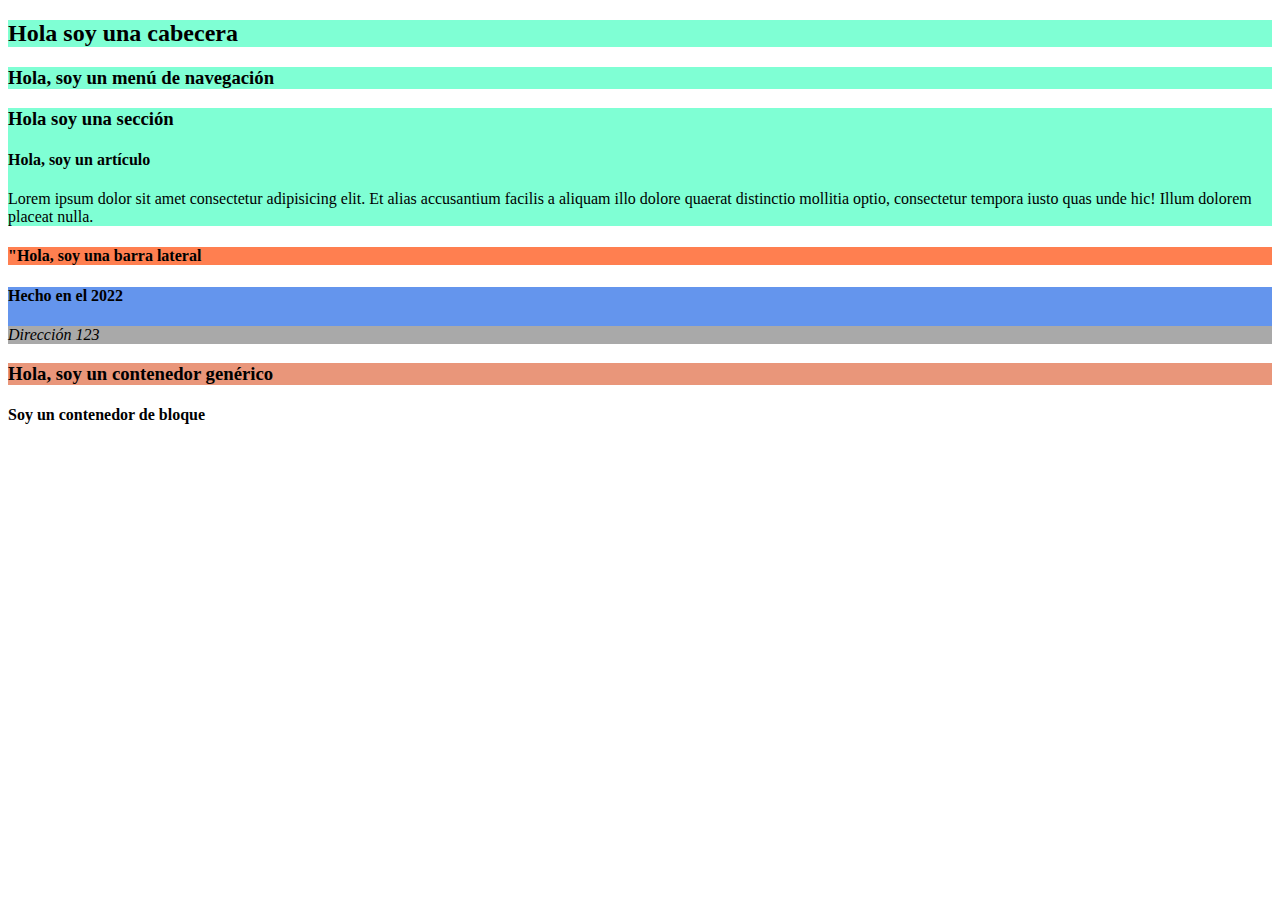
==== index.html @ daca7a4a "Cambios aplicados 29marzo 5pm" ====
<!DOCTYPE html>
<html>
    <head>
        <title>ProyectoPedidos</title>
    </head>
    <body>
        <header style="background-color: aquamarine";>
            <h2>Hola soy una cabecera</h2>
        </header>
        <nav style="background-color:aquamarine"> 
            <h3>Hola, soy un menú de navegación</h3>
        </nav>
        <section style="background-color: aquamarine;">
            <h3>Hola soy una sección</h3>
            <article style="background-color:aquamarine;"">
                <h4>Hola, soy un artículo</h3>
                <p>Lorem ipsum dolor sit amet consectetur adipisicing elit. Et alias accusantium facilis a aliquam illo dolore quaerat distinctio mollitia optio, consectetur tempora iusto quas unde hic! Illum dolorem placeat nulla.</p>
            </article>
        </section>
        <aside style="background-color: coral;">
            <h4>"Hola, soy una barra lateral</h4>
        </aside>
        <footer style="background-color: cornflowerblue;">
            <h4>Hecho en el 2022</h4>
            <address style="background-color: darkgray;">Dirección 123</address>
        </footer>
        <div style="background-color: darksalmon;">
            <h3>Hola, soy un contenedor genérico</h3>
        </div>
        <span style="background-color: rgb(79, 77, 47);">
            <h4>Soy un contenedor de bloque</h4>
        </span>
    </body>
    <footer>
        
    </footer>

</html>
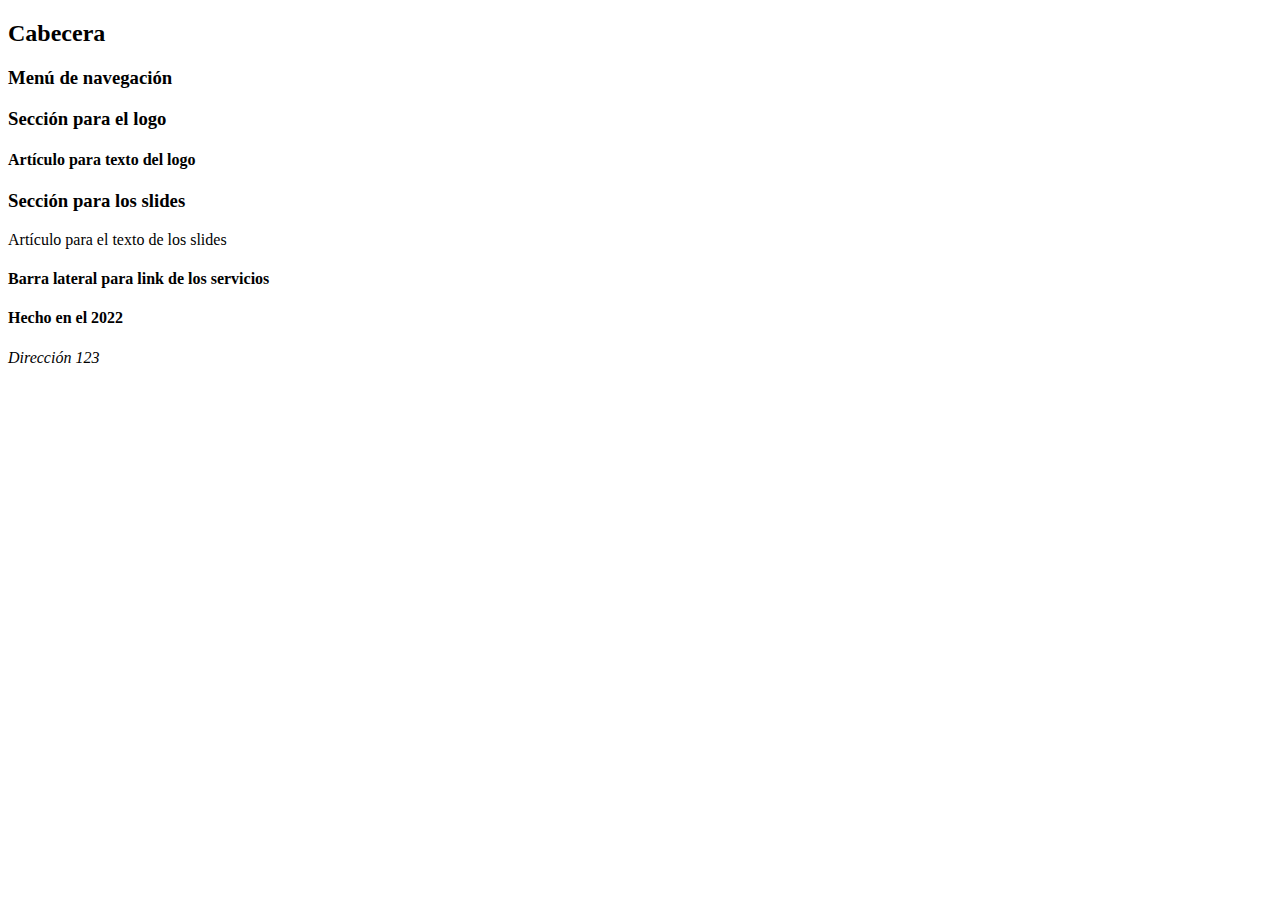
==== commit ee4ee929: "Archivo de pruebas subido 29marzo 5:40pm" ====
--- a/index.html
+++ b/index.html
@@ -4,32 +4,31 @@
         <title>ProyectoPedidos</title>
     </head>
     <body>
-        <header style="background-color: aquamarine";>
-            <h2>Hola soy una cabecera</h2>
+        <header>
+            <h2>Cabecera</h2>
         </header>
-        <nav style="background-color:aquamarine"> 
-            <h3>Hola, soy un menú de navegación</h3>
+        <nav> 
+            <h3>Menú de navegación</h3>
         </nav>
-        <section style="background-color: aquamarine;">
-            <h3>Hola soy una sección</h3>
-            <article style="background-color:aquamarine;"">
-                <h4>Hola, soy un artículo</h3>
-                <p>Lorem ipsum dolor sit amet consectetur adipisicing elit. Et alias accusantium facilis a aliquam illo dolore quaerat distinctio mollitia optio, consectetur tempora iusto quas unde hic! Illum dolorem placeat nulla.</p>
+        <section>
+            <h3>Sección para el logo</h3>
+            <article >
+                <h4>Artículo para texto del logo</h3>                
             </article>
         </section>
-        <aside style="background-color: coral;">
-            <h4>"Hola, soy una barra lateral</h4>
+        <section>
+            <h3>Sección para los slides</h3>
+            <article>Artículo para el texto de los slides</article>
+        </section>
+        <aside>
+            <h4>Barra lateral para link de los servicios</h4>
         </aside>
-        <footer style="background-color: cornflowerblue;">
+        <footer>
             <h4>Hecho en el 2022</h4>
-            <address style="background-color: darkgray;">Dirección 123</address>
+            <address>Dirección 123</address>
         </footer>
-        <div style="background-color: darksalmon;">
-            <h3>Hola, soy un contenedor genérico</h3>
-        </div>
-        <span style="background-color: rgb(79, 77, 47);">
-            <h4>Soy un contenedor de bloque</h4>
-        </span>
+
+
     </body>
     <footer>
         
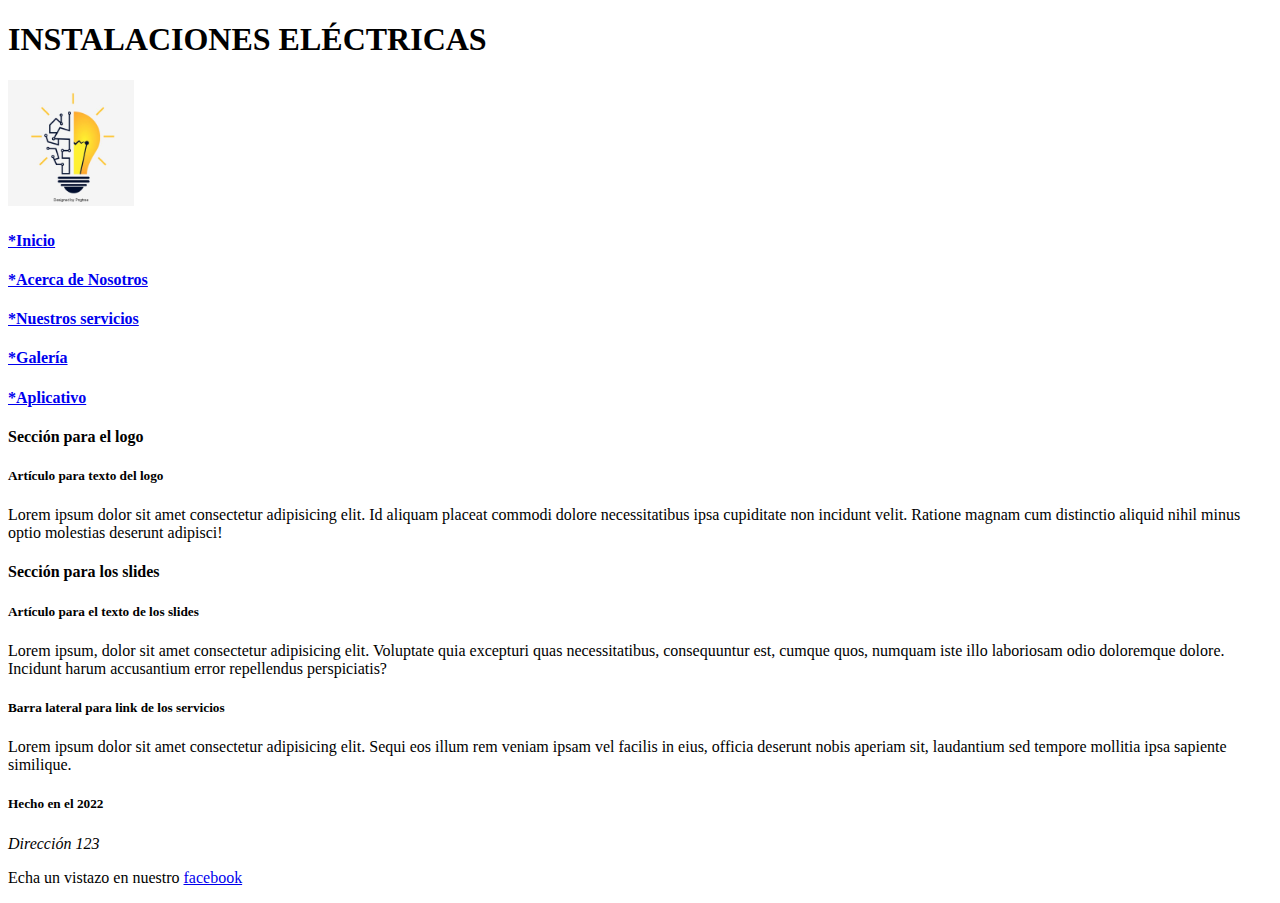
==== commit 9bc8f5c3: "Nuevos archivos subidos 30marzo" ====
--- a/index.html
+++ b/index.html
@@ -5,33 +5,38 @@
     </head>
     <body>
         <header>
-            <h2>Cabecera</h2>
+            <h1>INSTALACIONES ELÉCTRICAS</h1>
         </header>
+        <img style="width: 10%;" src="./Assets/logo.jpg" alt="Logo">
         <nav> 
-            <h3>Menú de navegación</h3>
+            <h4><a href="./index.html">*Inicio</a></h4>
+            <h4><a href="./AcercaDeNosotros.html">*Acerca de Nosotros</a></h4>
+            <h4><a href="./NuestrosServicios.html">*Nuestros servicios</a></h4>
+            <h4><a href="./Galería.html">*Galería</a></h4>
+            <h4><a href="./Aplicativo.html">*Aplicativo</a></h4>
         </nav>
         <section>
-            <h3>Sección para el logo</h3>
+            <h4>Sección para el logo</h4>
             <article >
-                <h4>Artículo para texto del logo</h3>                
+                <h5>Artículo para texto del logo</h5>  
+                <p>Lorem ipsum dolor sit amet consectetur adipisicing elit. Id aliquam placeat commodi dolore necessitatibus ipsa cupiditate non incidunt velit. Ratione magnam cum distinctio aliquid nihil minus optio molestias deserunt adipisci!</p>              
             </article>
         </section>
         <section>
-            <h3>Sección para los slides</h3>
-            <article>Artículo para el texto de los slides</article>
+            <h4>Sección para los slides</h4>
+            <article>
+                <h5>Artículo para el texto de los slides</h5>
+                <p>Lorem ipsum, dolor sit amet consectetur adipisicing elit. Voluptate quia excepturi quas necessitatibus, consequuntur est, cumque quos, numquam iste illo laboriosam odio doloremque dolore. Incidunt harum accusantium error repellendus perspiciatis?</p>
+            </article>
         </section>
         <aside>
-            <h4>Barra lateral para link de los servicios</h4>
+            <h5>Barra lateral para link de los servicios</h5>
+            <p>Lorem ipsum dolor sit amet consectetur adipisicing elit. Sequi eos illum rem veniam ipsam vel facilis in eius, officia deserunt nobis aperiam sit, laudantium sed tempore mollitia ipsa sapiente similique.</p>
         </aside>
         <footer>
-            <h4>Hecho en el 2022</h4>
+            <h5>Hecho en el 2022</h5>
             <address>Dirección 123</address>
+            <p>Echa un vistazo en nuestro <a href="https://es-la.facebook.com/"> facebook</a></p>
         </footer>
-
-
     </body>
-    <footer>
-        
-    </footer>
-
 </html>